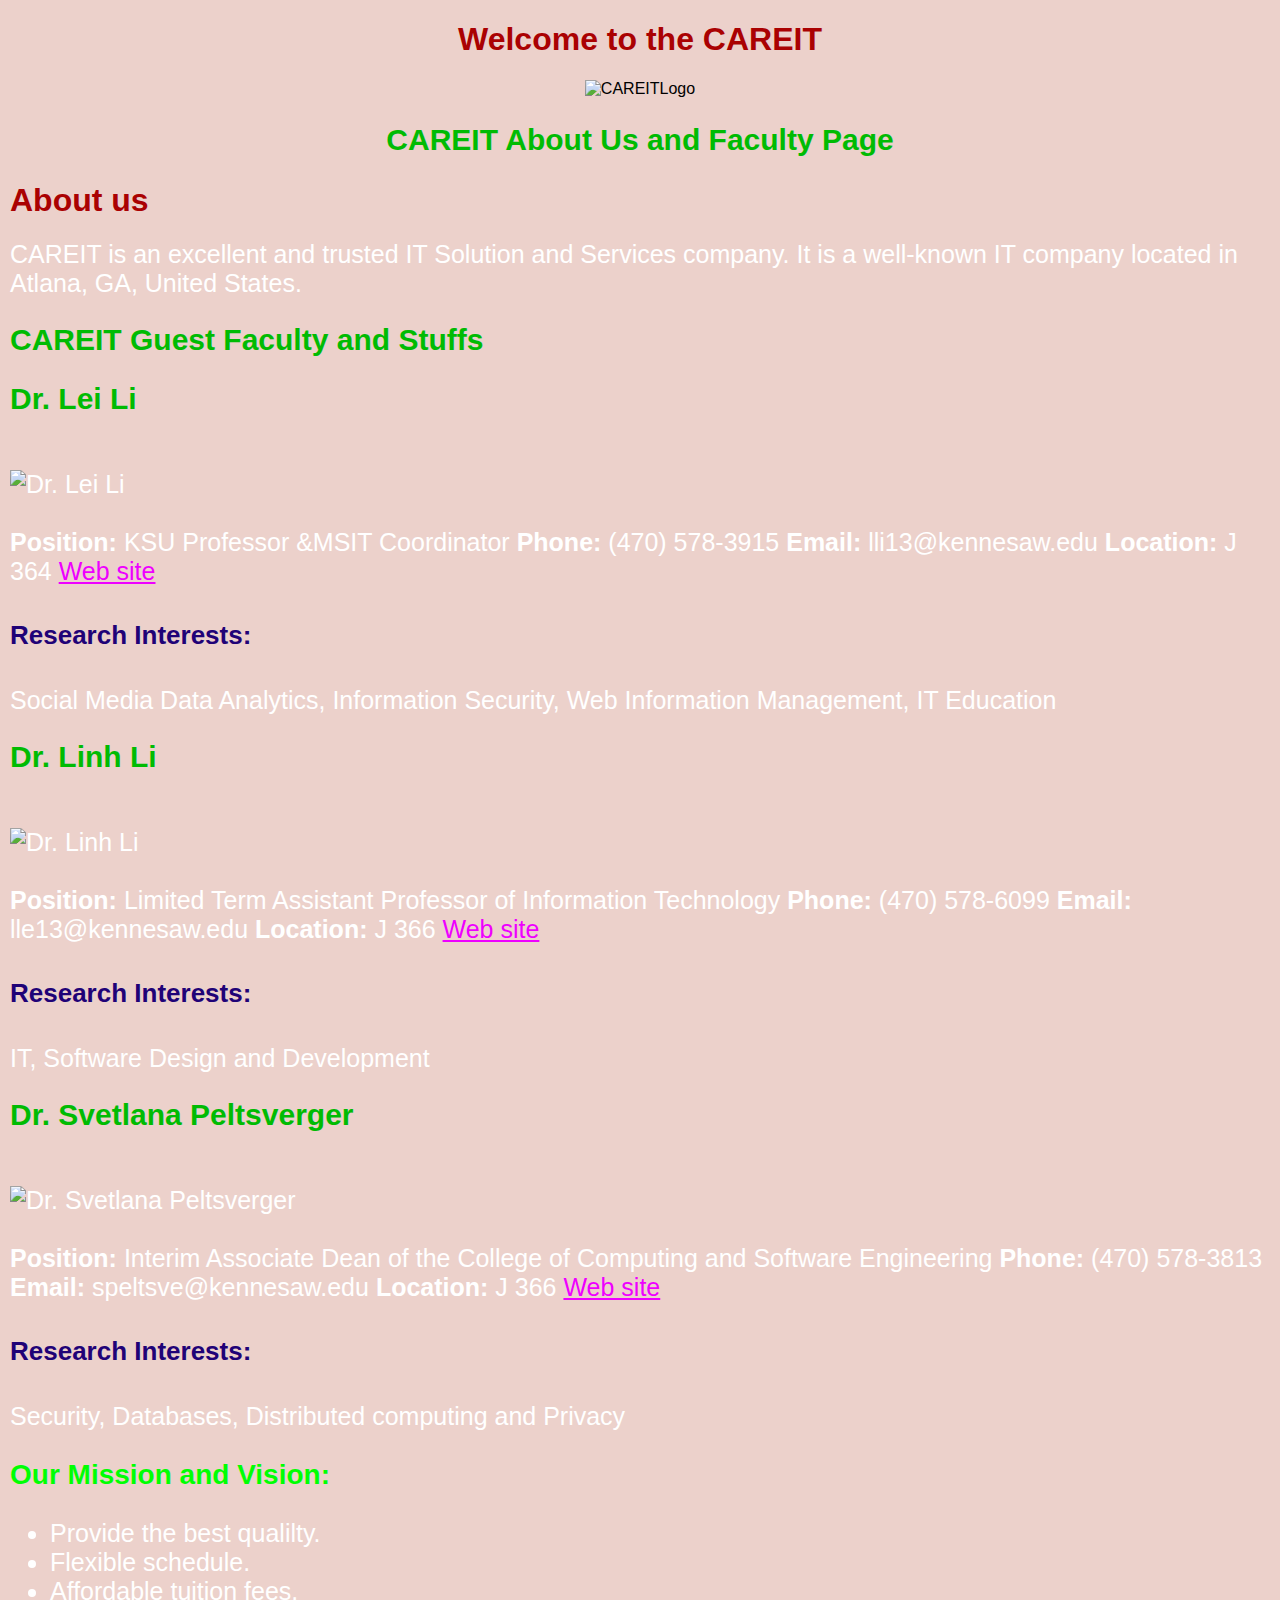
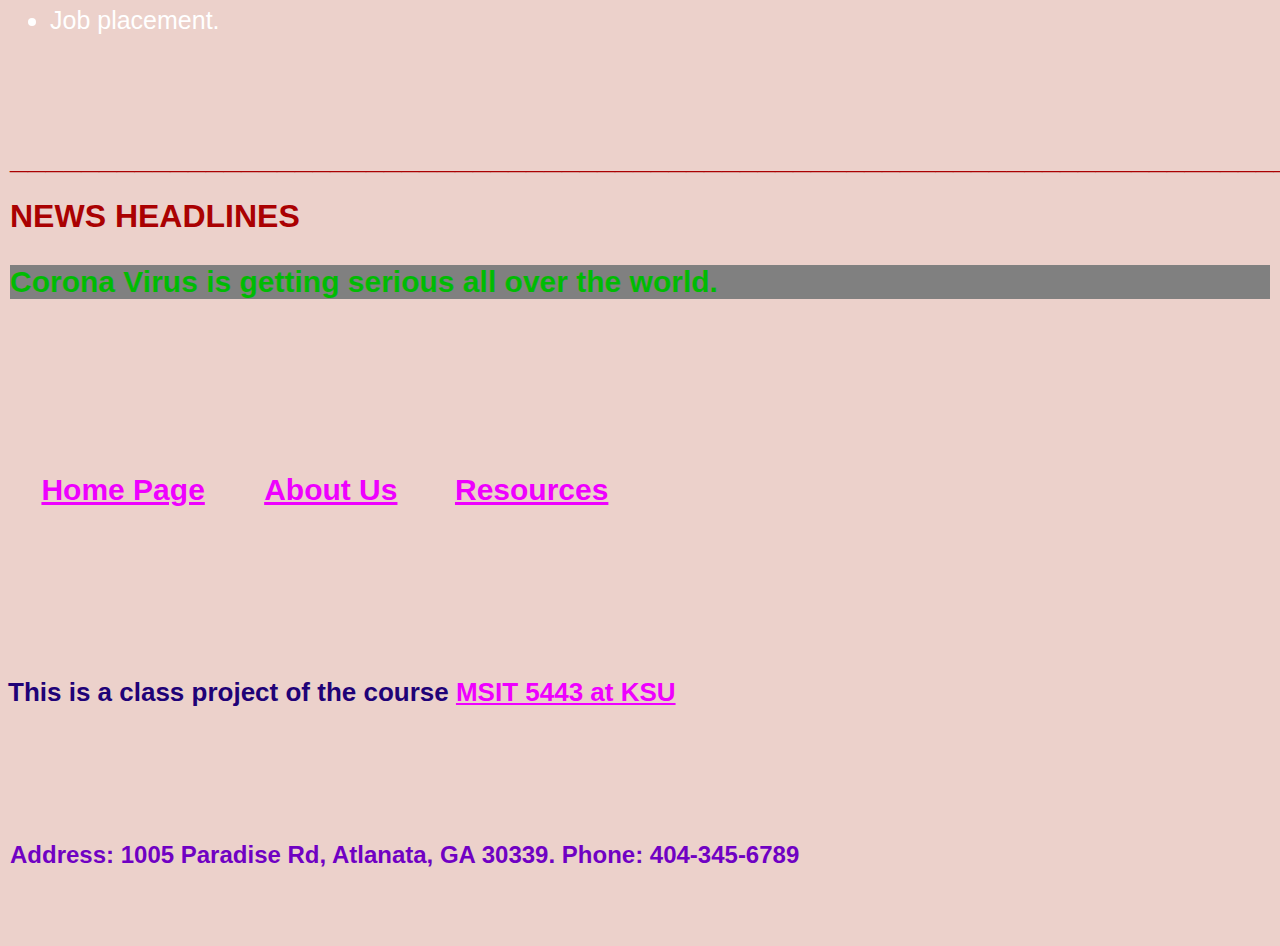
==== aboutus.html @ 60de3199 "files copied from CAREIT" ====
<!DOCTYPE html>
<html>
	<head>
		<title>CAREIT</title>
	<link rel="stylesheet" href="styles.css">	
	</head>
	
	<body style="background-color:#ECD1CB">


	<center><h1>Welcome to the  CAREIT </h1></center>
	
	
	<center><img src="images/CAREITlogo.jpg" alt="CAREITLogo"></center>
	<center>
		<h2>CAREIT About Us and Faculty Page</h2>
		</center>
<div> 		
<h1>About us</h1>
		
CAREIT is an excellent and trusted IT Solution and Services company. It is a well-known IT company located in Atlana, GA, United States.
		<center>
</div>

<div>
		<h2>CAREIT Guest Faculty and Stuffs </h2>
	</center>
	
<h2>Dr. Lei Li</h2>
<br>
<img src="images/LeiLi.jpg" alt="Dr. Lei Li" 
					style="width:200px;height:200px;">
<br> <br>

<b> Position: </b> KSU Professor &MSIT Coordinator 

<b>Phone: </b>(470) 578-3915
<b>Email: </b>lli13@kennesaw.edu
<b>Location:</b> J 364
<a href= "https://ccse.kennesaw.edu/it/faculty-staff.php">Web site</a
<br>
<h4>Research Interests:</h4> Social Media Data Analytics, Information Security, Web Information Management, IT Education

<h2>Dr. Linh Li</h2>
<br>
<img src="images/Linhli.jpg" alt="Dr. Linh Li" 
					style="width:200px;height:200px;">
<br> <br>

<b> Position: </b> Limited Term Assistant Professor of Information Technology

<b>Phone: </b>(470) 578-6099
<b>Email: </b>lle13@kennesaw.edu
<b>Location:</b> J 366
<a href= "https://ccse.kennesaw.edu/it/faculty-staff.php">Web site</a
<br>
<h4>Research Interests:</h4> IT, Software Design and Development


<h2>Dr. Svetlana Peltsverger</h2>
<br>
<img src="images/Svetlana.jpg" alt="Dr. Svetlana Peltsverger" 
					style="width:200px;height:200px;">
<br> <br>


<b> Position: </b> Interim Associate Dean of the College of Computing and Software Engineering

<b>Phone: </b>(470) 578-3813
<b>Email: </b>speltsve@kennesaw.edu
<b>Location:</b> J 366
<a href= "https://ccse.kennesaw.edu/it/faculty-staff.php">Web site</a
<br>
		
<h4>Research Interests:</h4> Security, Databases, Distributed computing and Privacy



</div>
	

<div>
   <h3> <p> Our Mission and Vision:</p></h3>
	  <ul>
	      <li>Provide the best qualilty.</li> 
          <li>Flexible schedule.</li>
          <li>Affordable tuition fees.</li>
		<li>Job placement.</li>
		</ul>
		
 	   </div>
<div>

		<br>
		<br>
		<h1>_____________________________________________________________________________________________</h1>
		
		<h1>NEWS HEADLINES</h1>
		<h2><p style= "background-color:gray;">Corona Virus is getting serious all over the world.</p></h2>
		<br>
		
		<br>
		<br>
		<br>
		
</div>
<h2>		
<table style="width:50%">
  <tr>
    <th><a href="index.html">Home Page</a></th>
	<th><a href="aboutus.html">About Us</a></th>
    <th><a href="resources.html">Resources</a> </th>
	
  </tr>

</table>
</h2>
		<br>
		<br>
		<br>
		
		<br>
	</center>
		<br>
		<br>
		<h4>
		This is a class project of the course <a href= "http://it5443.azurewebsites.net/"> MSIT 5443 at KSU</a>
		</h4>
		
		
			<div>
		<br>
		<br>
		<h5>Address: 1005 Paradise Rd, Atlanata, GA 30339. Phone: 404-345-6789</h5>
		<br>

	
	</div>	

		


	</body>
</html>
---- styles.css ----
/* CSS File */
body{
	background: #efefef;
	font-family: arial;
	font-size: 16px;
}

div{
	color: white; 
  background-color: #F&F0EF; 
  margin: 2px; 
  font-size: 25px; 
	
}
h1{
font-size: 32px;
color: #aa0102;
}
h2{
font-size: 30px;
color: #00bb03;
}
h3{
font-size: 28px;
color: #00ff03;
}
h4{
font-size: 26px;
color: #1f0277;
}
h5{
font-size: 24px;
color: #7001c3;
}
h6{
font-size: 22px;
color: #02dd03;
}

a{
color: #EE00FF;
text-decoration: underline;
	
}

a:hover{
	color:#FF0000;
	text-decoration: none;
}
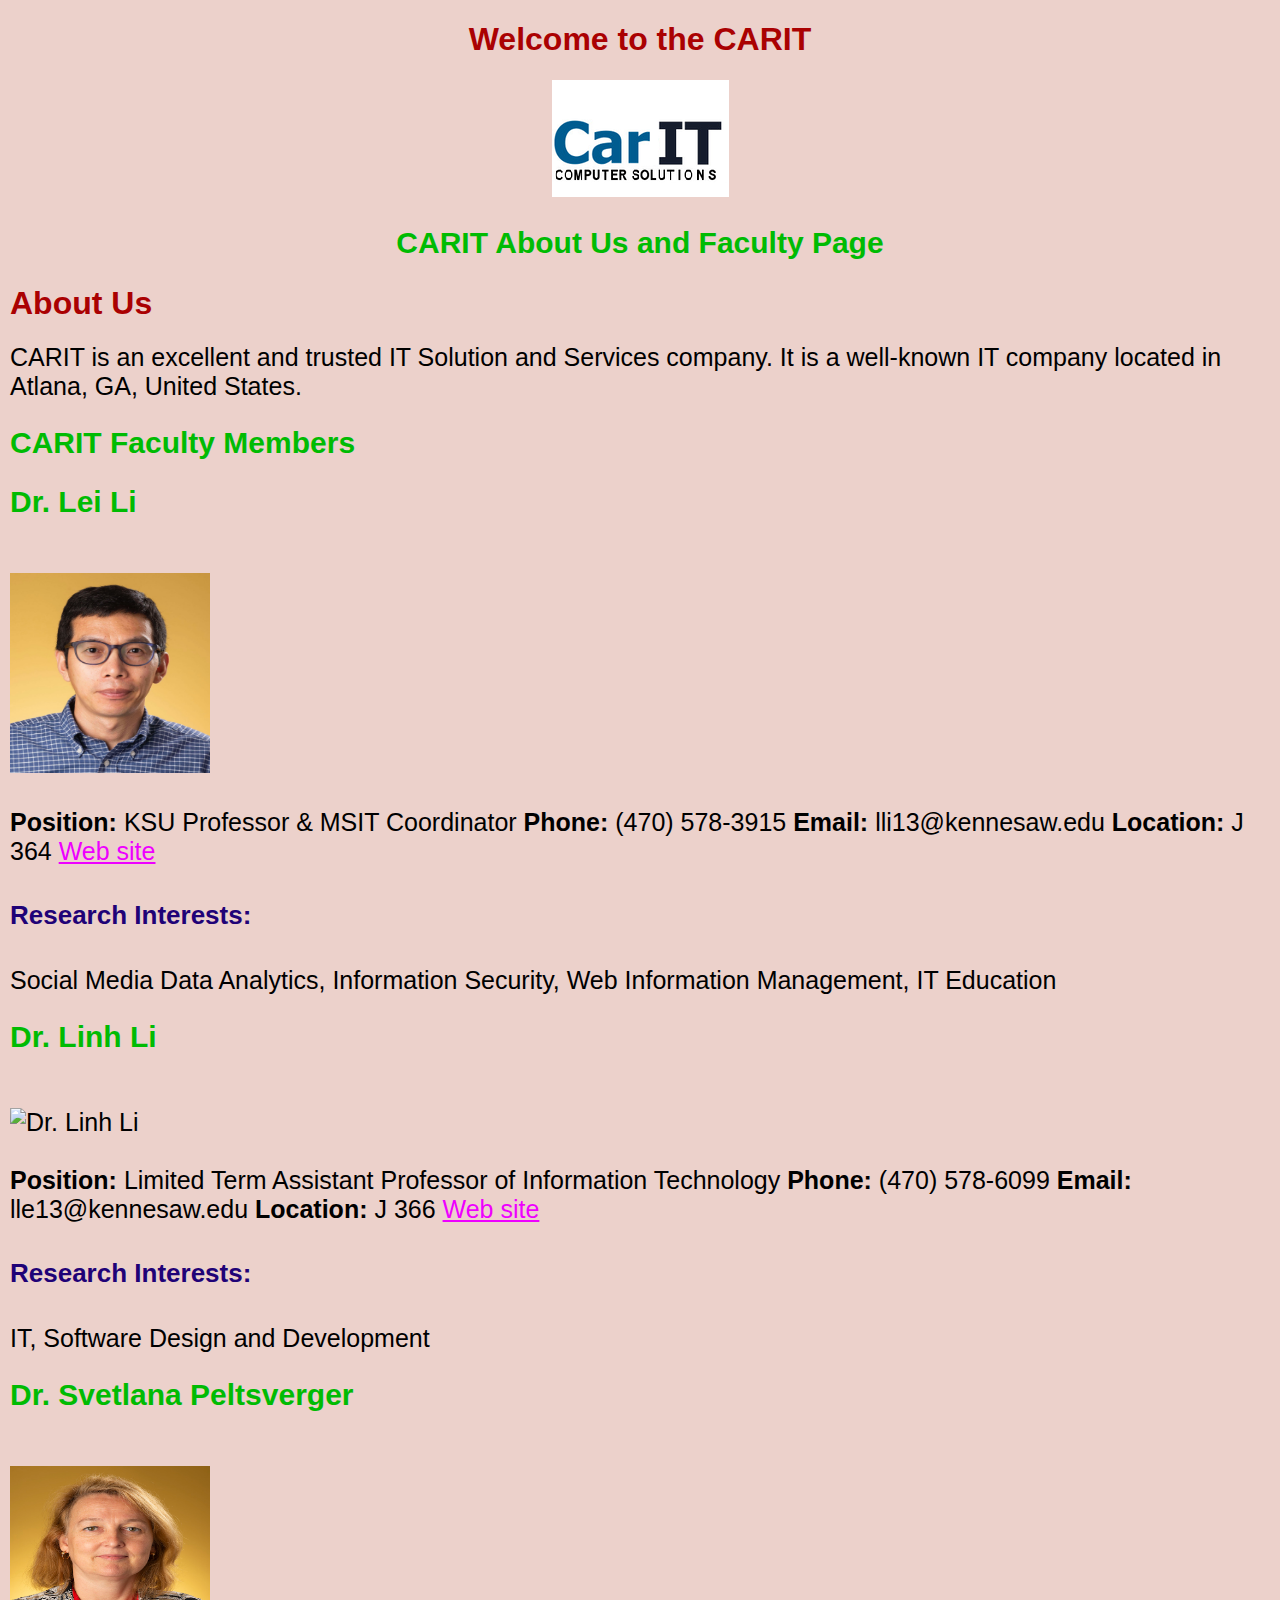
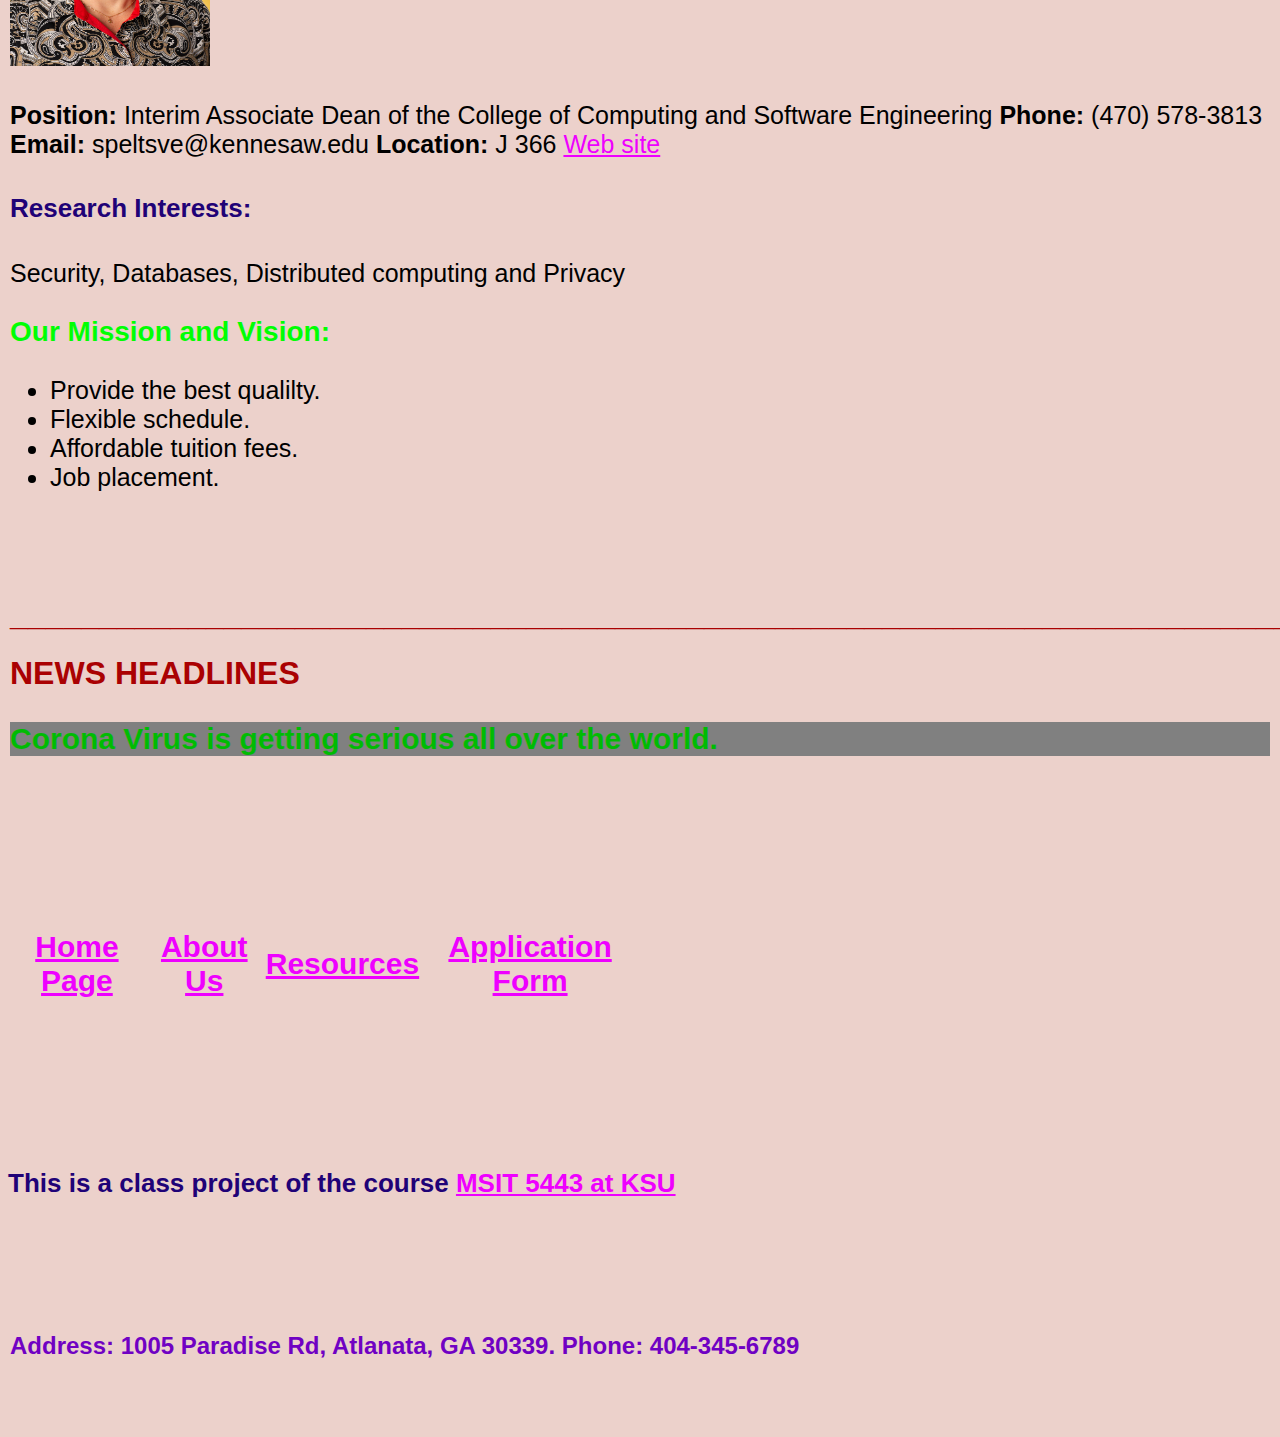
==== commit 36ae676c: "CAREIT renamed as CARIT" ====
--- a/aboutus.html
+++ b/aboutus.html
@@ -1,29 +1,29 @@
 <!DOCTYPE html>
 <html>
 	<head>
-		<title>CAREIT</title>
+		<title>Center for Research in InformationTechnology</title>
 	<link rel="stylesheet" href="styles.css">	
 	</head>
 	
 	<body style="background-color:#ECD1CB">
 
 
-	<center><h1>Welcome to the  CAREIT </h1></center>
+	<center><h1>Welcome to the  CARIT </h1></center>
 	
 	
-	<center><img src="images/CAREITlogo.jpg" alt="CAREITLogo"></center>
+	<center><img src="images/CARITlogo.jpg" alt="CARITLogo"></center>
 	<center>
-		<h2>CAREIT About Us and Faculty Page</h2>
+		<h2>CARIT About Us and Faculty Page</h2>
 		</center>
 <div> 		
-<h1>About us</h1>
+<h1>About Us</h1>
 		
-CAREIT is an excellent and trusted IT Solution and Services company. It is a well-known IT company located in Atlana, GA, United States.
+CARIT is an excellent and trusted IT Solution and Services company. It is a well-known IT company located in Atlana, GA, United States.
 		<center>
 </div>
 
 <div>
-		<h2>CAREIT Guest Faculty and Stuffs </h2>
+		<h2>CARIT Faculty Members </h2>
 	</center>
 	
 <h2>Dr. Lei Li</h2>
@@ -32,7 +32,7 @@
 					style="width:200px;height:200px;">
 <br> <br>
 
-<b> Position: </b> KSU Professor &MSIT Coordinator 
+<b> Position: </b> KSU Professor & MSIT Coordinator 
 
 <b>Phone: </b>(470) 578-3915
 <b>Email: </b>lli13@kennesaw.edu
@@ -110,6 +110,7 @@
     <th><a href="index.html">Home Page</a></th>
 	<th><a href="aboutus.html">About Us</a></th>
     <th><a href="resources.html">Resources</a> </th>
+	<th><a href="appform.html">Application Form</a> </th>
 	
   </tr>
 
--- a/styles.css
+++ b/styles.css
@@ -1,12 +1,12 @@
 /* CSS File */
 body{
-	background: #efefef;
+	background: #0fefef;
 	font-family: arial;
 	font-size: 16px;
 }
 
 div{
-	color: white; 
+	color: black; 
   background-color: #F&F0EF; 
   margin: 2px; 
   font-size: 25px; 
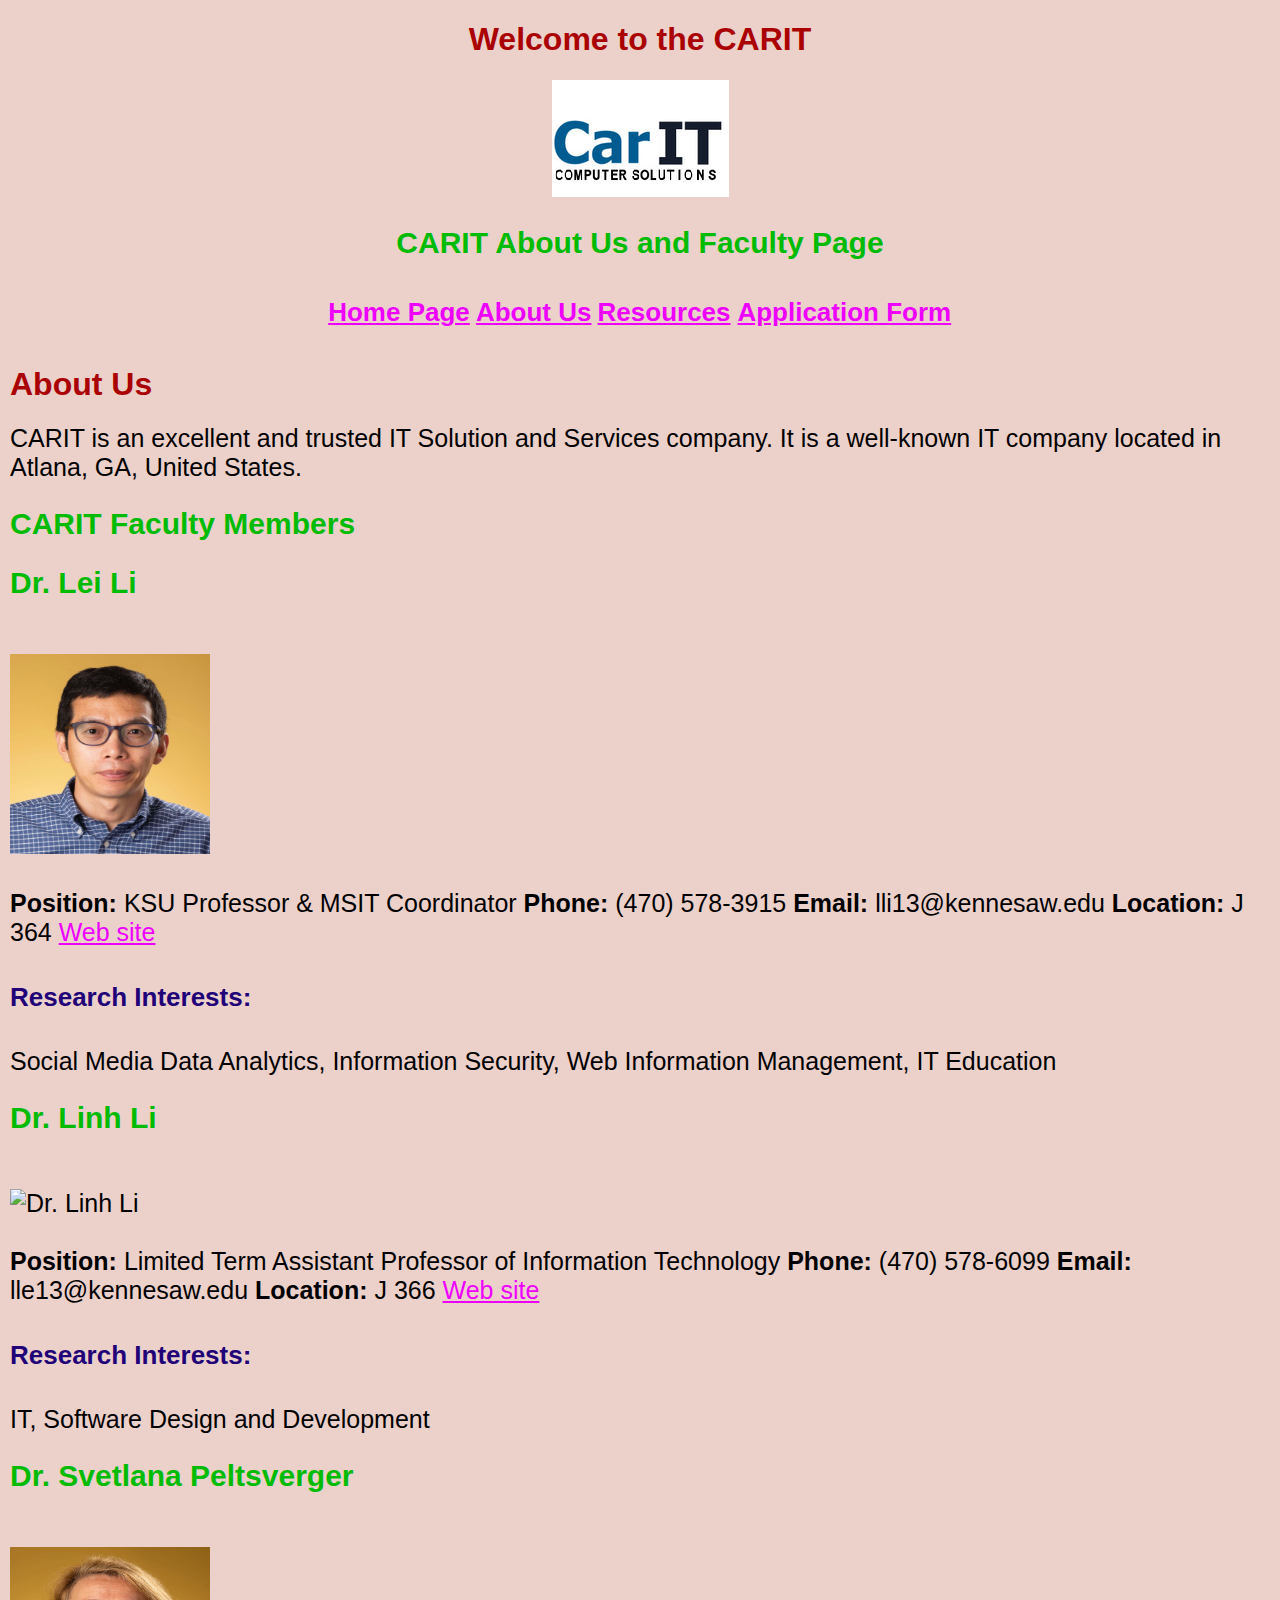
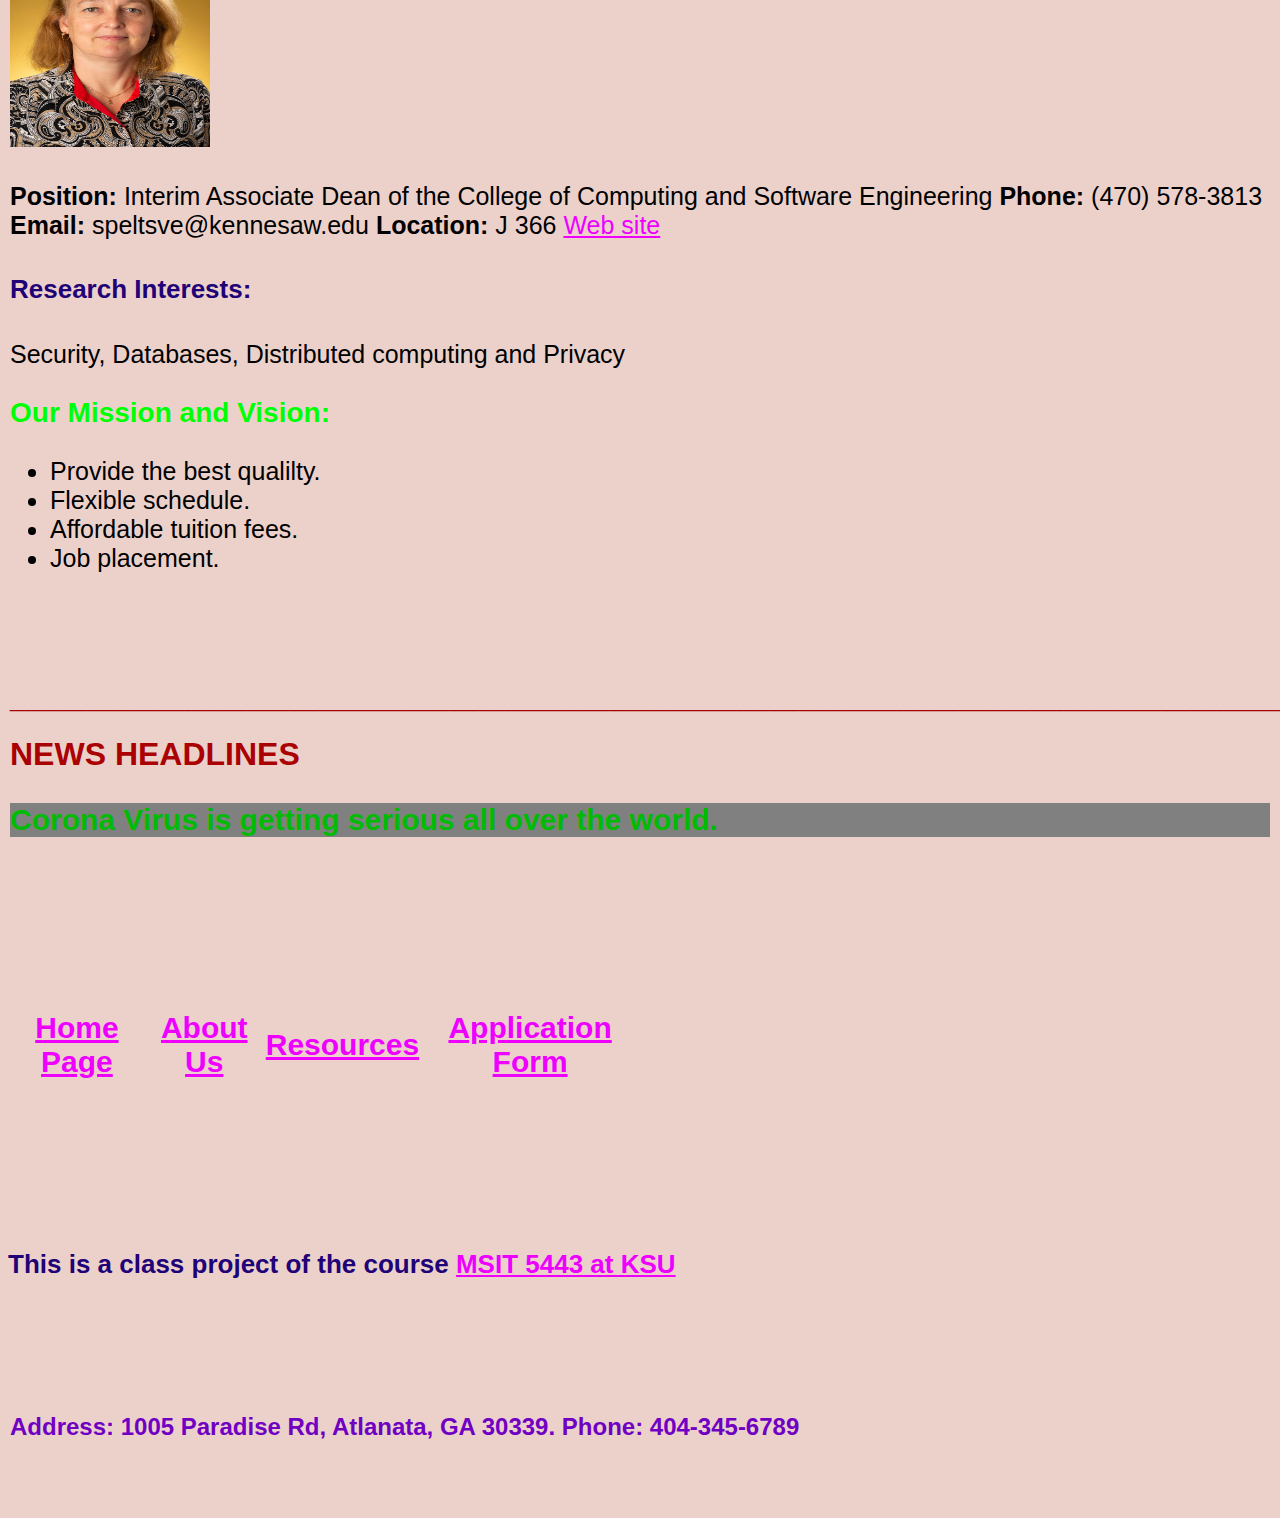
==== commit 1efae5ad: ".html pages updated" ====
--- a/aboutus.html
+++ b/aboutus.html
@@ -1,7 +1,7 @@
 <!DOCTYPE html>
 <html>
 	<head>
-		<title>Center for Research in InformationTechnology</title>
+		<title>Center for Research in Information Technology</title>
 	<link rel="stylesheet" href="styles.css">	
 	</head>
 	
@@ -15,6 +15,23 @@
 	<center>
 		<h2>CARIT About Us and Faculty Page</h2>
 		</center>
+		
+<center>
+<h4>
+<table style="width:50%">
+  <tr>
+    <th><a href="index.html">Home Page</a></th>
+	<th><a href="aboutus.html">About Us</a></th>
+	<th><a href="resources.html">Resources</a> </th>
+	<th><a href="appform.html">Application Form</a> </th>
+	
+	
+  </tr>
+
+</table>
+</h4>
+</center>
+		
 <div> 		
 <h1>About Us</h1>
 		
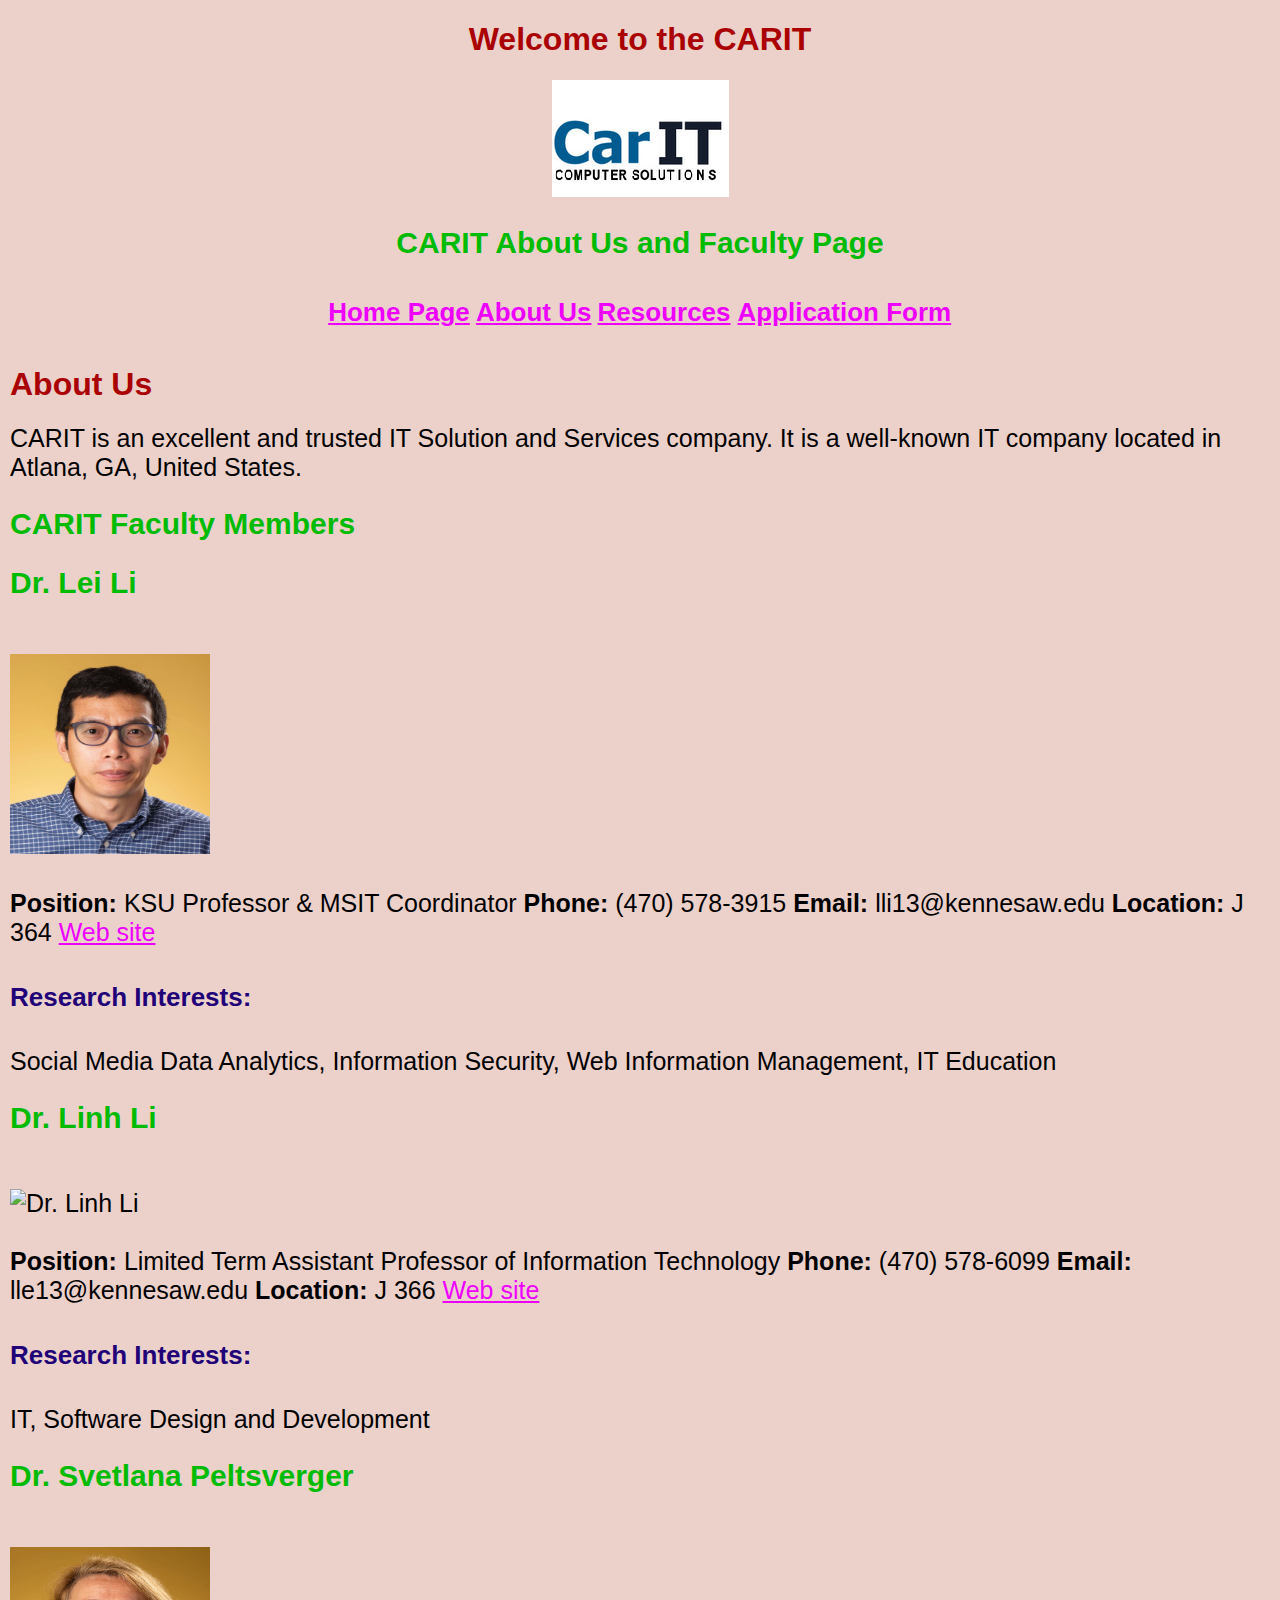
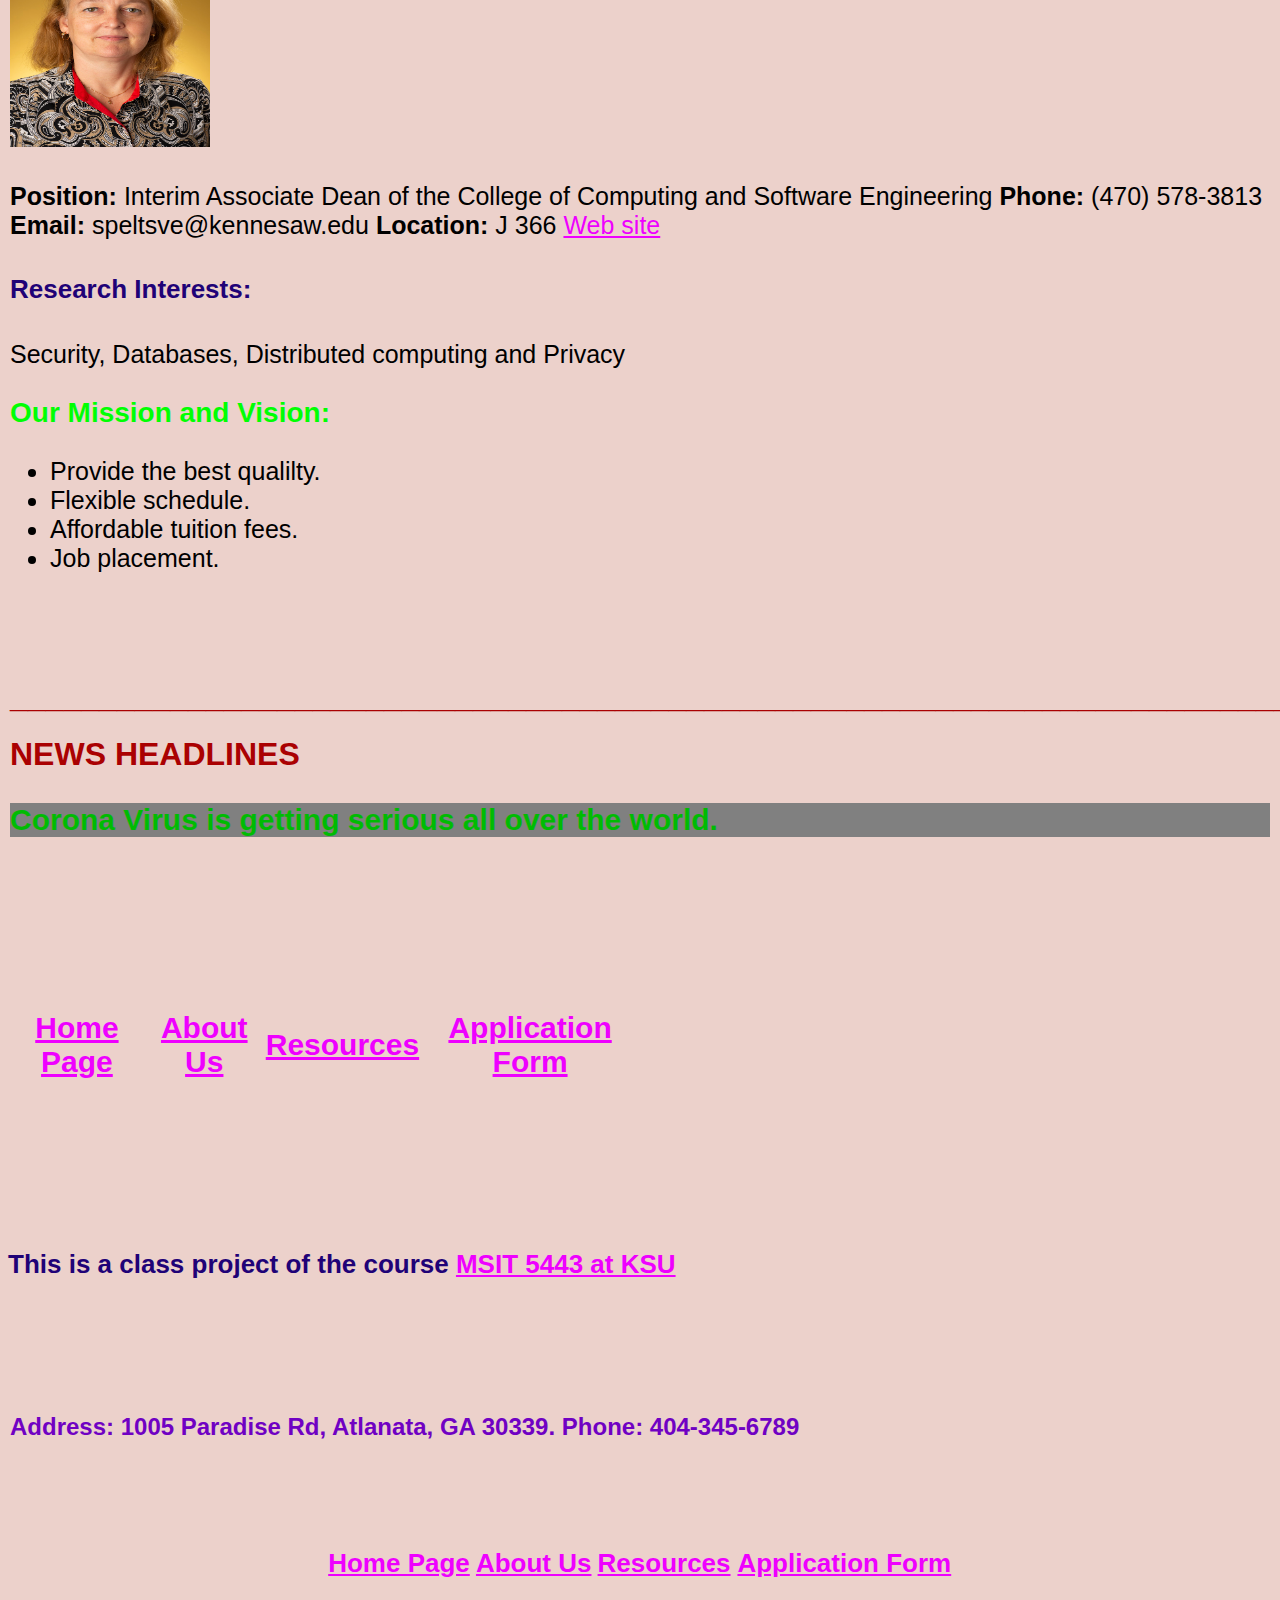
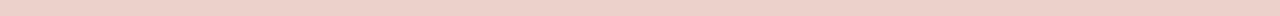
==== commit 81f5b2ef: ".html pages updated again" ====
--- a/aboutus.html
+++ b/aboutus.html
@@ -155,7 +155,22 @@
 	
 	</div>	
 
-		
+		<center>
+<h4>
+<table style="width:50%">
+  <tr>
+    <th><a href="index.html">Home Page</a></th>
+	<th><a href="aboutus.html">About Us</a></th>
+	<th><a href="resources.html">Resources</a> </th>
+	<th><a href="appform.html">Application Form</a> </th>
+	
+	
+  </tr>
+
+</table>
+</h4>
+</center>
+
 
 
 	</body>
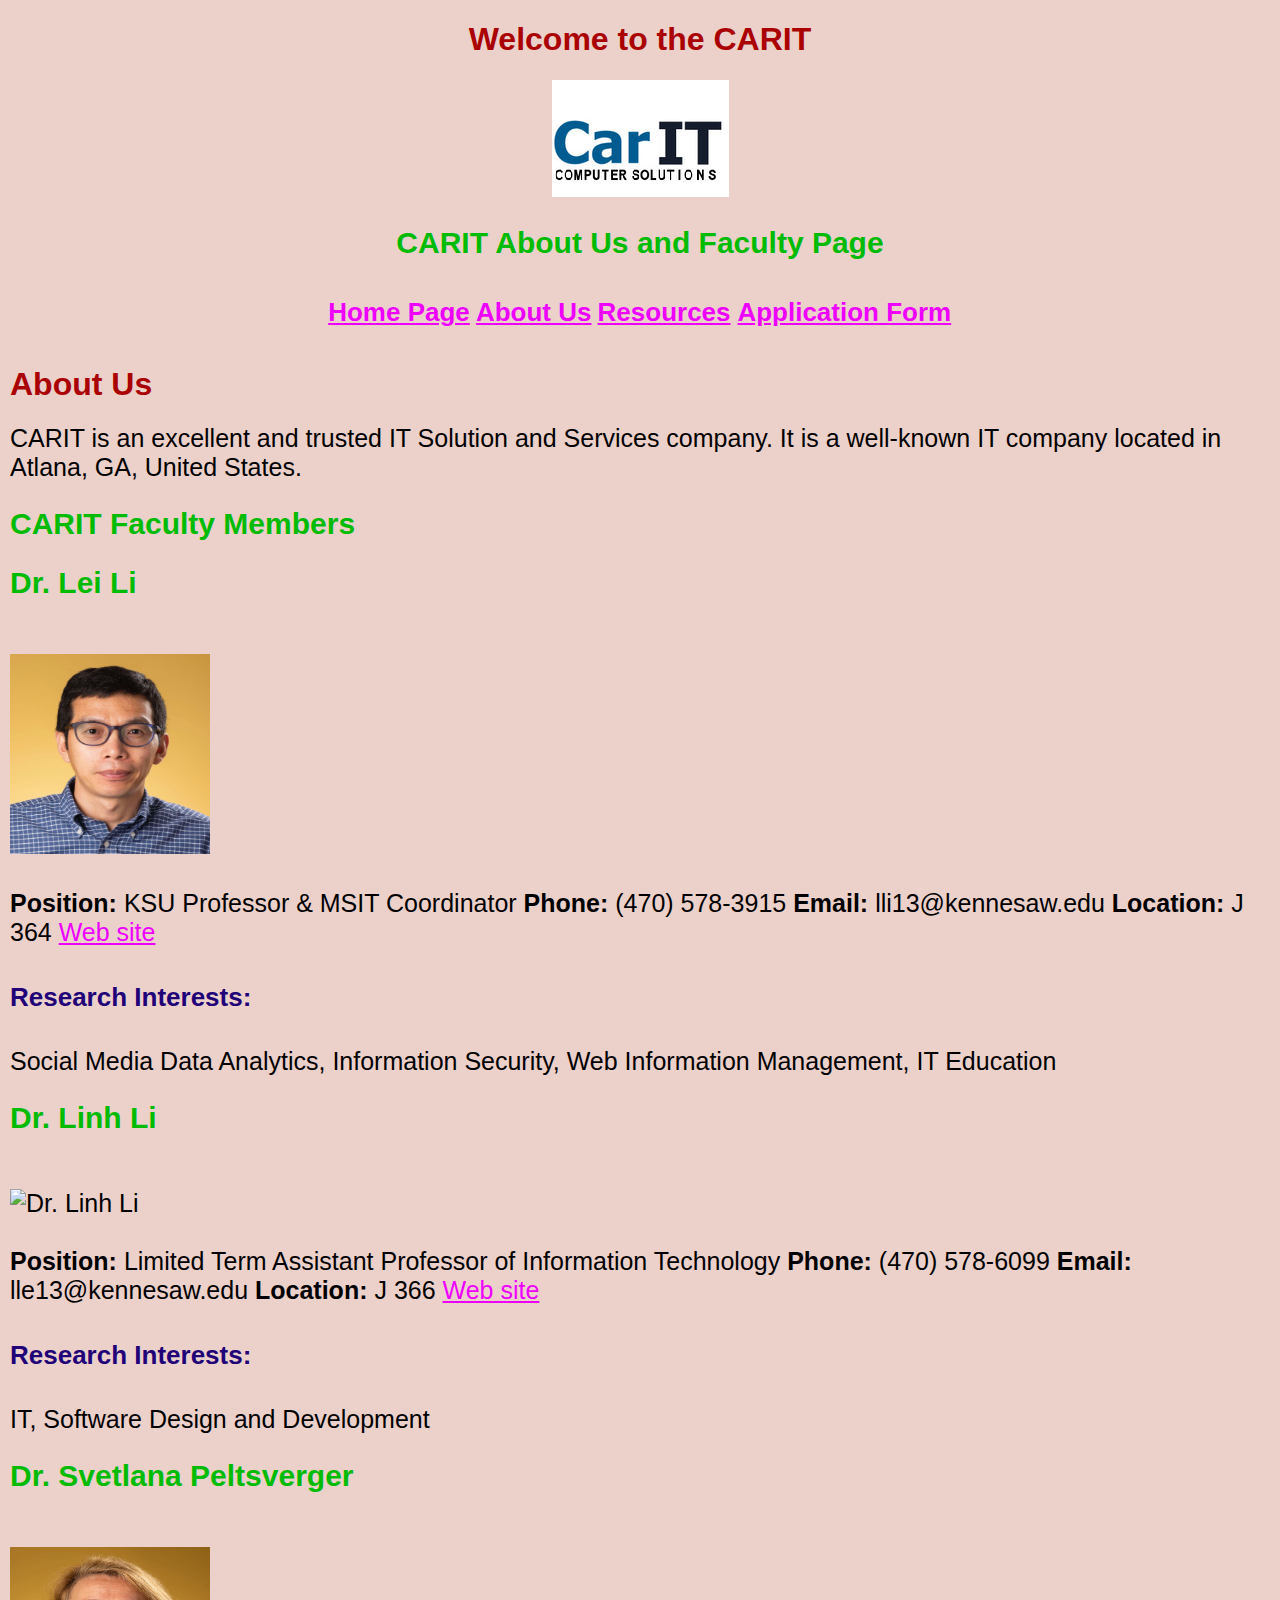
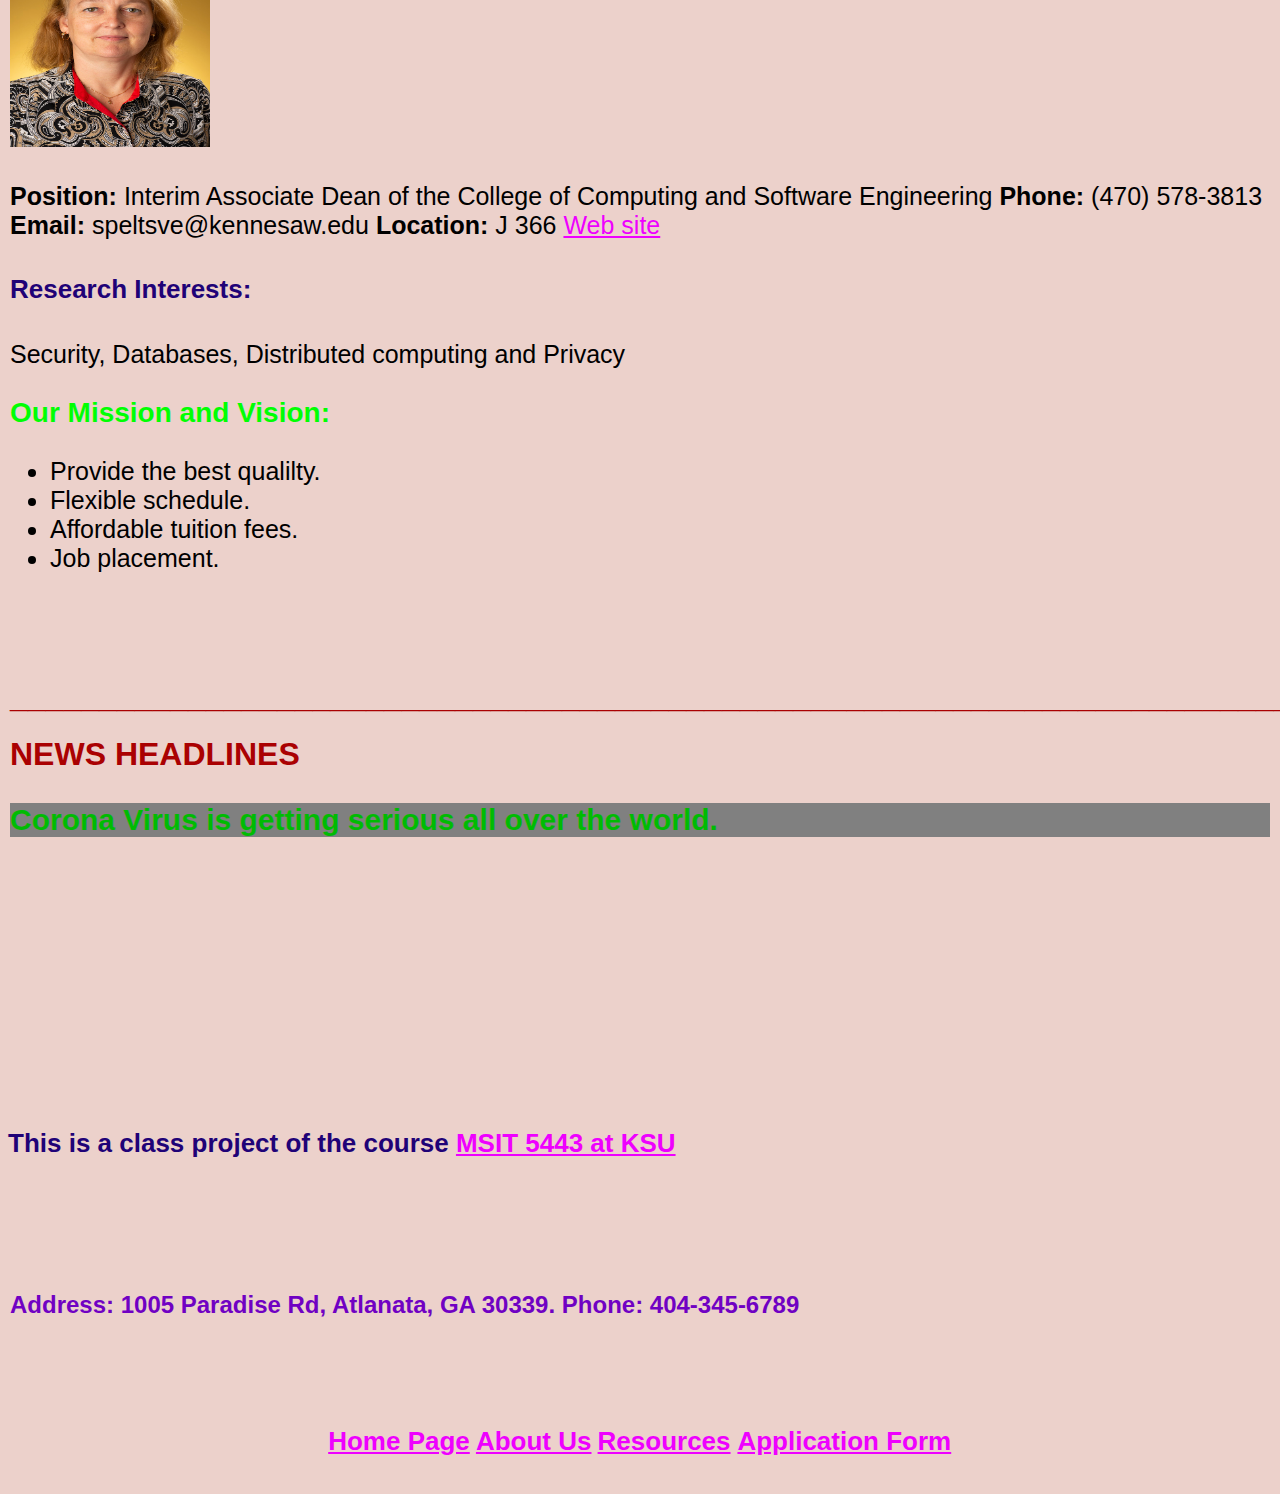
==== commit 211d8abf: "aboutud.html page updated" ====
--- a/aboutus.html
+++ b/aboutus.html
@@ -121,18 +121,7 @@
 		<br>
 		
 </div>
-<h2>		
-<table style="width:50%">
-  <tr>
-    <th><a href="index.html">Home Page</a></th>
-	<th><a href="aboutus.html">About Us</a></th>
-    <th><a href="resources.html">Resources</a> </th>
-	<th><a href="appform.html">Application Form</a> </th>
-	
-  </tr>
 
-</table>
-</h2>
 		<br>
 		<br>
 		<br>
